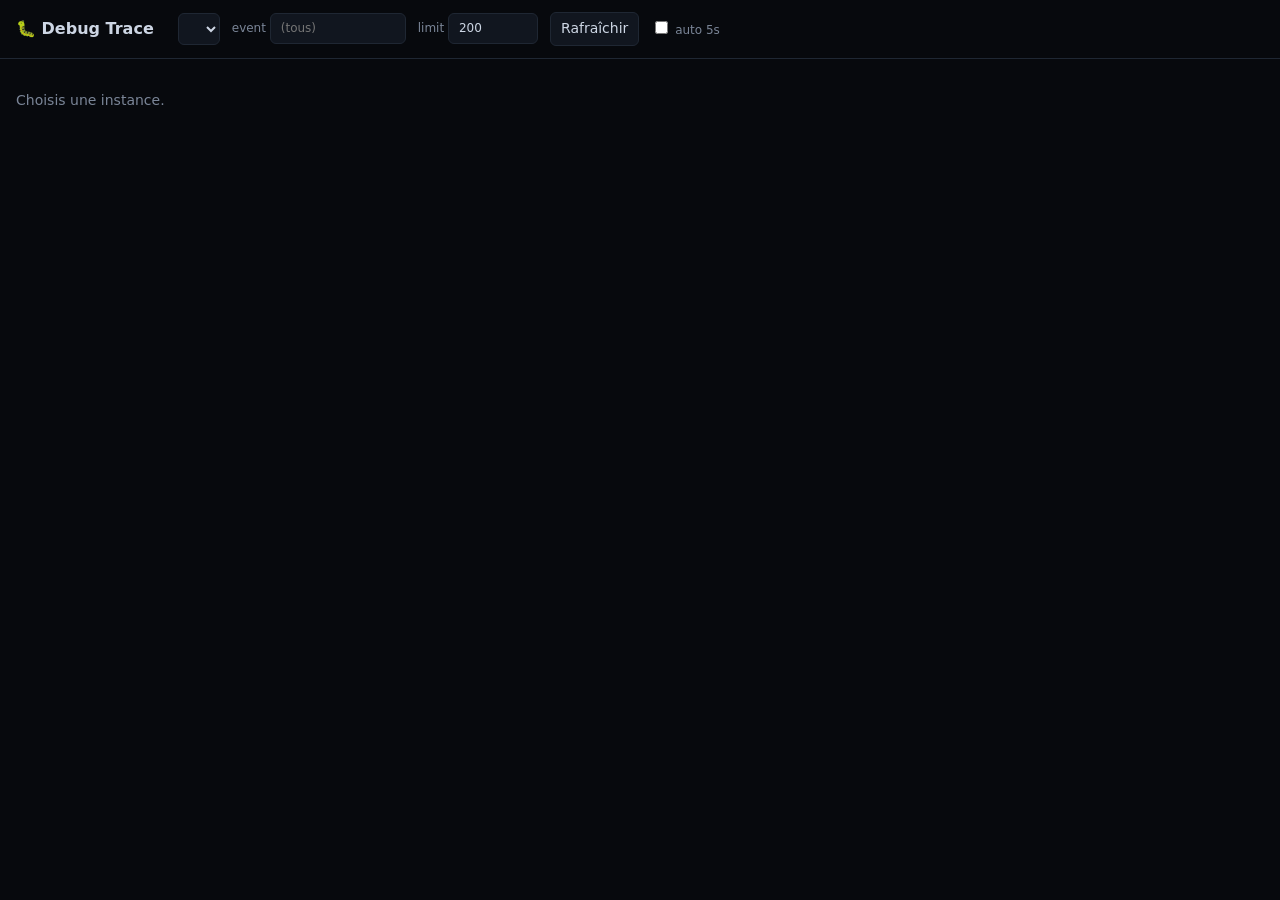
==== cloud_panel/static/debug.html @ 7e7211e1 "feat(debug): static /static/debug.html trace viewer (events + captures via generic cmd proxy)" ====
<!doctype html>
<html lang="fr">
<head>
<meta charset="utf-8">
<meta name="viewport" content="width=device-width, initial-scale=1">
<title>Debug Trace — BrawlStar Bot</title>
<style>
  :root { --bg:#07090d; --surface:#11161f; --line:#1f2733; --txt:#cdd6e4; --mut:#7a8597; --pri:#4f8cf0; }
  * { box-sizing:border-box; }
  body { margin:0; background:var(--bg); color:var(--txt); font:14px/1.4 system-ui,sans-serif; }
  header { padding:12px 16px; border-bottom:1px solid var(--line); display:flex; gap:12px; align-items:center; flex-wrap:wrap; }
  h1 { font-size:16px; margin:0 12px 0 0; }
  select, input, button { background:var(--surface); color:var(--txt); border:1px solid var(--line); border-radius:6px; padding:6px 10px; font:inherit; }
  button { cursor:pointer; }
  #list { padding:8px 16px; }
  .row { display:grid; grid-template-columns:150px 160px 1fr 64px; gap:10px; align-items:center; padding:8px; border-bottom:1px solid var(--line); cursor:pointer; }
  .row:hover { background:var(--surface); }
  .ev { font-weight:600; color:var(--pri); }
  .mut { color:var(--mut); font-size:12px; }
  .data { font-family:ui-monospace,monospace; font-size:12px; color:var(--txt); white-space:nowrap; overflow:hidden; text-overflow:ellipsis; }
  .thumb { width:56px; height:32px; object-fit:cover; border-radius:4px; background:var(--surface); }
  #modal { position:fixed; inset:0; background:rgba(0,0,0,.85); display:none; align-items:center; justify-content:center; flex-direction:column; gap:12px; padding:20px; }
  #modal img { max-width:90vw; max-height:60vh; border-radius:8px; }
  #modal pre { background:var(--surface); border:1px solid var(--line); border-radius:8px; padding:12px; max-width:90vw; overflow:auto; color:var(--txt); }
  #modal .crop { max-height:120px; }
  #empty { color:var(--mut); padding:16px; }
</style>
</head>
<body>
<header>
  <h1>🐛 Debug Trace</h1>
  <select id="inst"></select>
  <label class="mut">event <input id="filter" placeholder="(tous)" size="14"></label>
  <label class="mut">limit <input id="limit" type="number" value="200" min="1" max="1000" size="5"></label>
  <button id="refresh">Rafraîchir</button>
  <label class="mut"><input type="checkbox" id="auto"> auto 5s</label>
  <span id="status" class="mut"></span>
</header>
<div id="list"></div>
<div id="empty">Choisis une instance.</div>
<div id="modal"><img id="m-frame"><img id="m-crop" class="crop" hidden><pre id="m-data"></pre><button onclick="document.getElementById('modal').style.display='none'">Fermer (Esc)</button></div>

<script>
const $ = s => document.querySelector(s);
let instances = [], autoTimer = null;

async function jget(path) { const r = await fetch(path); if (!r.ok) throw new Error(r.status); return r.json(); }
async function cmd(instId, name, args) {
  const r = await fetch(`/api/instances/${instId}/cmd`, {
    method: "POST", headers: {"Content-Type": "application/json"},
    body: JSON.stringify({name, args: args || {}, timeout_s: 8}),
  });
  if (!r.ok) throw new Error(r.status);
  return r.json();
}

async function loadInstances() {
  instances = await jget("/api/instances");
  $("#inst").innerHTML = instances.map(i =>
    `<option value="${i.id}">${i.instance_id}</option>`).join("");
  if (instances.length) refresh();
}

function summarize(data) {
  if (!data) return "";
  return Object.entries(data).map(([k, v]) =>
    `${k}=${typeof v === "object" ? JSON.stringify(v) : v}`).join("  ");
}

async function refresh() {
  const instId = $("#inst").value;
  if (!instId) return;
  const filt = $("#filter").value.trim().toLowerCase();
  const limit = Math.min(parseInt($("#limit").value) || 200, 1000);
  $("#status").textContent = "…";
  try {
    const res = await cmd(instId, "debug_events", {limit});
    const data = res.data || {};
    let events = (data.events || []);
    if (filt) events = events.filter(e => (e.event || "").toLowerCase().includes(filt));
    events.reverse(); // newest first
    render(instId, events);
    $("#status").textContent = `${events.length} events`;
  } catch (e) {
    $("#status").textContent = "erreur: " + e.message;
  }
}

function render(instId, events) {
  $("#empty").style.display = events.length ? "none" : "block";
  $("#list").innerHTML = events.map((e, idx) => {
    const t = (e.iso || "").replace("T", " ");
    const hasCap = !!e.capture;
    return `<div class="row" data-idx="${idx}">
      <div class="mut">${t}</div>
      <div><span class="ev">${e.event || "?"}</span><div class="mut">${e.account || ""}${e.tag ? " · " + e.tag : ""}</div></div>
      <div class="data">${summarize(e.data)}</div>
      <div>${hasCap ? '🖼️' : ''}</div>
    </div>`;
  }).join("");
  $("#list").querySelectorAll(".row").forEach(row => {
    row.onclick = () => openEvent(instId, events[parseInt(row.dataset.idx)]);
  });
}

async function openEvent(instId, e) {
  $("#m-data").textContent = JSON.stringify(e, null, 2);
  $("#m-frame").removeAttribute("src");
  $("#m-crop").hidden = true;
  $("#modal").style.display = "flex";
  if (e.capture) {
    try {
      const res = await cmd(instId, "debug_capture", {name: e.capture});
      if (res.data && res.data.jpeg_b64) $("#m-frame").src = "data:image/jpeg;base64," + res.data.jpeg_b64;
    } catch (_) {}
  }
  if (e.crop) {
    try {
      const res = await cmd(instId, "debug_capture", {name: e.crop});
      if (res.data && res.data.jpeg_b64) { $("#m-crop").src = "data:image/jpeg;base64," + res.data.jpeg_b64; $("#m-crop").hidden = false; }
    } catch (_) {}
  }
}

$("#refresh").onclick = refresh;
$("#inst").onchange = refresh;
$("#filter").onchange = refresh;
$("#auto").onchange = e => {
  if (autoTimer) { clearInterval(autoTimer); autoTimer = null; }
  if (e.target.checked) autoTimer = setInterval(refresh, 5000);
};
document.addEventListener("keydown", e => { if (e.key === "Escape") $("#modal").style.display = "none"; });
loadInstances();
</script>
</body>
</html>
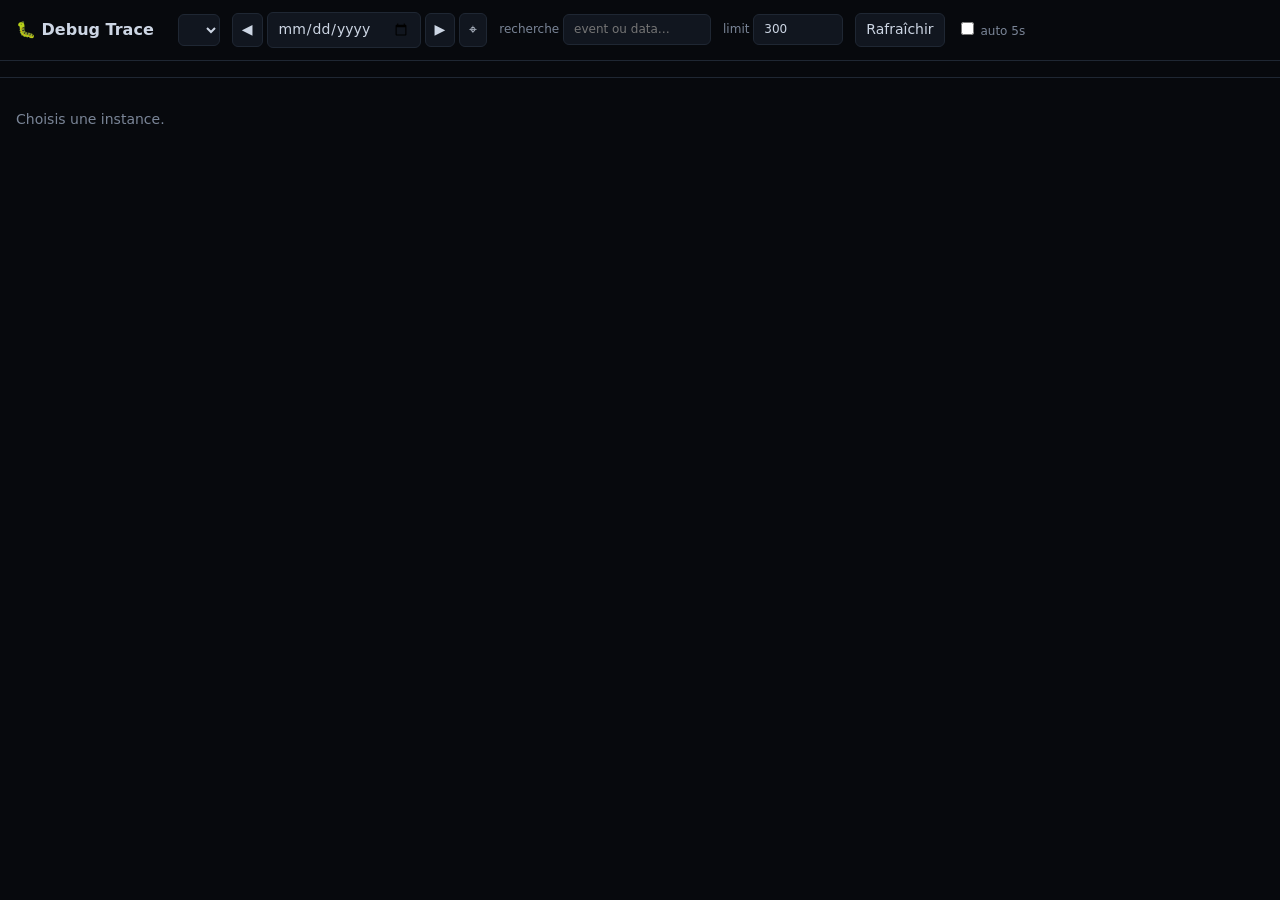
==== commit 7c9f803d: "feat(debug): viewer day-nav + event-type filter chips (counts) + anomaly highlighting Co-Authored-By" ====
--- a/cloud_panel/static/debug.html
+++ b/cloud_panel/static/debug.html
@@ -5,24 +5,35 @@
 <meta name="viewport" content="width=device-width, initial-scale=1">
 <title>Debug Trace — BrawlStar Bot</title>
 <style>
-  :root { --bg:#07090d; --surface:#11161f; --line:#1f2733; --txt:#cdd6e4; --mut:#7a8597; --pri:#4f8cf0; }
+  :root { --bg:#07090d; --surface:#11161f; --line:#1f2733; --txt:#cdd6e4; --mut:#7a8597; --pri:#4f8cf0; --warn:#e0a23c; --alert:#e05c5c; }
   * { box-sizing:border-box; }
   body { margin:0; background:var(--bg); color:var(--txt); font:14px/1.4 system-ui,sans-serif; }
   header { padding:12px 16px; border-bottom:1px solid var(--line); display:flex; gap:12px; align-items:center; flex-wrap:wrap; }
   h1 { font-size:16px; margin:0 12px 0 0; }
   select, input, button { background:var(--surface); color:var(--txt); border:1px solid var(--line); border-radius:6px; padding:6px 10px; font:inherit; }
   button { cursor:pointer; }
+  .nav { display:flex; gap:4px; align-items:center; }
+  .nav button { padding:6px 9px; }
+  #chips { display:flex; gap:6px; flex-wrap:wrap; padding:8px 16px; border-bottom:1px solid var(--line); }
+  .chip { background:var(--surface); border:1px solid var(--line); border-radius:14px; padding:3px 11px; font-size:12px; cursor:pointer; color:var(--mut); white-space:nowrap; }
+  .chip:hover { border-color:var(--pri); }
+  .chip.active { color:#fff; border-color:var(--pri); background:rgba(79,140,240,.18); }
+  .chip .n { color:var(--mut); margin-left:4px; }
+  .chip.active .n { color:#cdd6e4; }
   #list { padding:8px 16px; }
-  .row { display:grid; grid-template-columns:150px 160px 1fr 64px; gap:10px; align-items:center; padding:8px; border-bottom:1px solid var(--line); cursor:pointer; }
+  .row { display:grid; grid-template-columns:150px 170px 1fr 56px; gap:10px; align-items:center; padding:8px; border-bottom:1px solid var(--line); border-left:3px solid transparent; cursor:pointer; }
   .row:hover { background:var(--surface); }
+  .row.warn { border-left-color:var(--warn); }
+  .row.alert { border-left-color:var(--alert); }
   .ev { font-weight:600; color:var(--pri); }
+  .row.warn .ev { color:var(--warn); }
+  .row.alert .ev { color:var(--alert); }
   .mut { color:var(--mut); font-size:12px; }
   .data { font-family:ui-monospace,monospace; font-size:12px; color:var(--txt); white-space:nowrap; overflow:hidden; text-overflow:ellipsis; }
-  .thumb { width:56px; height:32px; object-fit:cover; border-radius:4px; background:var(--surface); }
   #modal { position:fixed; inset:0; background:rgba(0,0,0,.85); display:none; align-items:center; justify-content:center; flex-direction:column; gap:12px; padding:20px; }
   #modal img { max-width:90vw; max-height:60vh; border-radius:8px; }
-  #modal pre { background:var(--surface); border:1px solid var(--line); border-radius:8px; padding:12px; max-width:90vw; overflow:auto; color:var(--txt); }
-  #modal .crop { max-height:120px; }
+  #modal pre { background:var(--surface); border:1px solid var(--line); border-radius:8px; padding:12px; max-width:90vw; max-height:25vh; overflow:auto; color:var(--txt); }
+  #modal .crop { max-height:120px; image-rendering:pixelated; }
   #empty { color:var(--mut); padding:16px; }
 </style>
 </head>
@@ -30,19 +41,27 @@
 <header>
   <h1>🐛 Debug Trace</h1>
   <select id="inst"></select>
-  <label class="mut">event <input id="filter" placeholder="(tous)" size="14"></label>
-  <label class="mut">limit <input id="limit" type="number" value="200" min="1" max="1000" size="5"></label>
+  <div class="nav">
+    <button id="prevday" title="Jour précédent">◀</button>
+    <input id="day" type="date">
+    <button id="nextday" title="Jour suivant">▶</button>
+    <button id="today" title="Aujourd'hui">⌖</button>
+  </div>
+  <label class="mut">recherche <input id="search" placeholder="event ou data…" size="16"></label>
+  <label class="mut">limit <input id="limit" type="number" value="300" min="1" max="1000" size="5"></label>
   <button id="refresh">Rafraîchir</button>
   <label class="mut"><input type="checkbox" id="auto"> auto 5s</label>
   <span id="status" class="mut"></span>
 </header>
+<div id="chips"></div>
 <div id="list"></div>
 <div id="empty">Choisis une instance.</div>
 <div id="modal"><img id="m-frame"><img id="m-crop" class="crop" hidden><pre id="m-data"></pre><button onclick="document.getElementById('modal').style.display='none'">Fermer (Esc)</button></div>
 
 <script>
 const $ = s => document.querySelector(s);
-let instances = [], autoTimer = null;
+const esc = s => String(s == null ? "" : s).replace(/[&<>"']/g, c => ({'&':'&amp;','<':'&lt;','>':'&gt;','"':'&quot;',"'":'&#39;'}[c]));
+let instances = [], autoTimer = null, allEvents = [], activeType = "all", curInst = null;
 
 async function jget(path) { const r = await fetch(path); if (!r.ok) throw new Error(r.status); return r.json(); }
 async function cmd(instId, name, args) {
@@ -54,10 +73,21 @@
   return r.json();
 }
 
+function todayStr() { return new Date().toISOString().slice(0, 10); }
+function dayParam() { const v = $("#day").value; return v ? v.replaceAll("-", "") : ""; }
+function shiftDay(delta) {
+  const cur = $("#day").value || todayStr();
+  const d = new Date(cur + "T12:00:00");
+  d.setDate(d.getDate() + delta);
+  $("#day").value = d.toISOString().slice(0, 10);
+  refresh();
+}
+
 async function loadInstances() {
   instances = await jget("/api/instances");
   $("#inst").innerHTML = instances.map(i =>
-    `<option value="${i.id}">${i.instance_id}</option>`).join("");
+    `<option value="${esc(i.id)}">${esc(i.instance_id)}</option>`).join("");
+  $("#day").value = todayStr();
   if (instances.length) refresh();
 }
 
@@ -67,56 +97,90 @@
     `${k}=${typeof v === "object" ? JSON.stringify(v) : v}`).join("  ");
 }
 
+// Classify a row: red alert for restarts, amber warn for recoveries / corrections.
+function rowClass(e) {
+  if (e.event === "bs_restart") return "alert";
+  if (e.event === "goto_recovery") return "warn";
+  if (e.event === "brawler_reconcile" && e.data && e.data.corrected === true) return "warn";
+  return "";
+}
+
 async function refresh() {
   const instId = $("#inst").value;
   if (!instId) return;
-  const filt = $("#filter").value.trim().toLowerCase();
-  const limit = Math.min(parseInt($("#limit").value) || 200, 1000);
+  curInst = instId;
+  const limit = Math.min(parseInt($("#limit").value, 10) || 300, 1000);
+  const day = dayParam();
   $("#status").textContent = "…";
   try {
-    const res = await cmd(instId, "debug_events", {limit});
+    const res = await cmd(instId, "debug_events", day ? {limit, day} : {limit});
     const data = res.data || {};
-    let events = (data.events || []);
-    if (filt) events = events.filter(e => (e.event || "").toLowerCase().includes(filt));
-    events.reverse(); // newest first
-    render(instId, events);
-    $("#status").textContent = `${events.length} events`;
+    allEvents = (data.events || []).slice().reverse(); // newest first
+    applyView();
+    $("#status").textContent = `${allEvents.length} events`;
   } catch (e) {
     $("#status").textContent = "erreur: " + e.message;
   }
 }
 
-function render(instId, events) {
+function renderChips() {
+  const counts = {};
+  for (const e of allEvents) counts[e.event || "?"] = (counts[e.event || "?"] || 0) + 1;
+  const types = Object.keys(counts).sort();
+  const chip = (key, label, n) =>
+    `<span class="chip${activeType === key ? " active" : ""}" data-ev="${esc(key)}">${esc(label)}<span class="n">${n}</span></span>`;
+  let html = chip("all", "tous", allEvents.length);
+  for (const t of types) html += chip(t, t, counts[t]);
+  $("#chips").innerHTML = html;
+  $("#chips").querySelectorAll(".chip").forEach(c => {
+    c.onclick = () => { activeType = c.dataset.ev; applyView(); };
+  });
+}
+
+function applyView() {
+  renderChips();
+  let evs = allEvents;
+  if (activeType !== "all") evs = evs.filter(e => (e.event || "?") === activeType);
+  const q = $("#search").value.trim().toLowerCase();
+  if (q) evs = evs.filter(e => ((e.event || "") + " " + summarize(e.data)).toLowerCase().includes(q));
+  renderList(evs);
+}
+
+function renderList(events) {
   $("#empty").style.display = events.length ? "none" : "block";
+  $("#empty").textContent = curInst ? "Aucun event (ce jour / filtre)." : "Choisis une instance.";
   $("#list").innerHTML = events.map((e, idx) => {
     const t = (e.iso || "").replace("T", " ");
-    const hasCap = !!e.capture;
-    return `<div class="row" data-idx="${idx}">
-      <div class="mut">${t}</div>
-      <div><span class="ev">${e.event || "?"}</span><div class="mut">${e.account || ""}${e.tag ? " · " + e.tag : ""}</div></div>
-      <div class="data">${summarize(e.data)}</div>
-      <div>${hasCap ? '🖼️' : ''}</div>
+    const cls = rowClass(e);
+    const cap = e.capture ? "🖼️" : "";
+    return `<div class="row ${cls}" data-idx="${idx}">
+      <div class="mut">${esc(t)}</div>
+      <div><span class="ev">${esc(e.event || "?")}</span><div class="mut">${esc(e.account || "")}${e.tag ? " · " + esc(e.tag) : ""}</div></div>
+      <div class="data">${esc(summarize(e.data))}</div>
+      <div>${cap}</div>
     </div>`;
   }).join("");
+  // Bind clicks against the FILTERED array we just rendered.
   $("#list").querySelectorAll(".row").forEach(row => {
-    row.onclick = () => openEvent(instId, events[parseInt(row.dataset.idx)]);
+    row.onclick = () => openEvent(events[parseInt(row.dataset.idx, 10)]);
   });
 }
 
-async function openEvent(instId, e) {
+async function openEvent(e) {
+  if (!e) return;
   $("#m-data").textContent = JSON.stringify(e, null, 2);
   $("#m-frame").removeAttribute("src");
   $("#m-crop").hidden = true;
   $("#modal").style.display = "flex";
   if (e.capture) {
     try {
-      const res = await cmd(instId, "debug_capture", {name: e.capture});
+      const res = await cmd(curInst, "debug_capture", {name: e.capture});
       if (res.data && res.data.jpeg_b64) $("#m-frame").src = "data:image/jpeg;base64," + res.data.jpeg_b64;
     } catch (_) {}
   }
   if (e.crop) {
     try {
-      const res = await cmd(instId, "debug_capture", {name: e.crop});
+      const res = await cmd(curInst, "debug_capture", {name: e.crop});
       if (res.data && res.data.jpeg_b64) { $("#m-crop").src = "data:image/jpeg;base64," + res.data.jpeg_b64; $("#m-crop").hidden = false; }
     } catch (_) {}
   }
@@ -124,7 +188,11 @@
 
 $("#refresh").onclick = refresh;
 $("#inst").onchange = refresh;
-$("#filter").onchange = refresh;
+$("#day").onchange = refresh;
+$("#prevday").onclick = () => shiftDay(-1);
+$("#nextday").onclick = () => shiftDay(1);
+$("#today").onclick = () => { $("#day").value = todayStr(); refresh(); };
+$("#search").oninput = applyView;  // local re-filter, no re-fetch
 $("#auto").onchange = e => {
   if (autoTimer) { clearInterval(autoTimer); autoTimer = null; }
   if (e.target.checked) autoTimer = setInterval(refresh, 5000);
